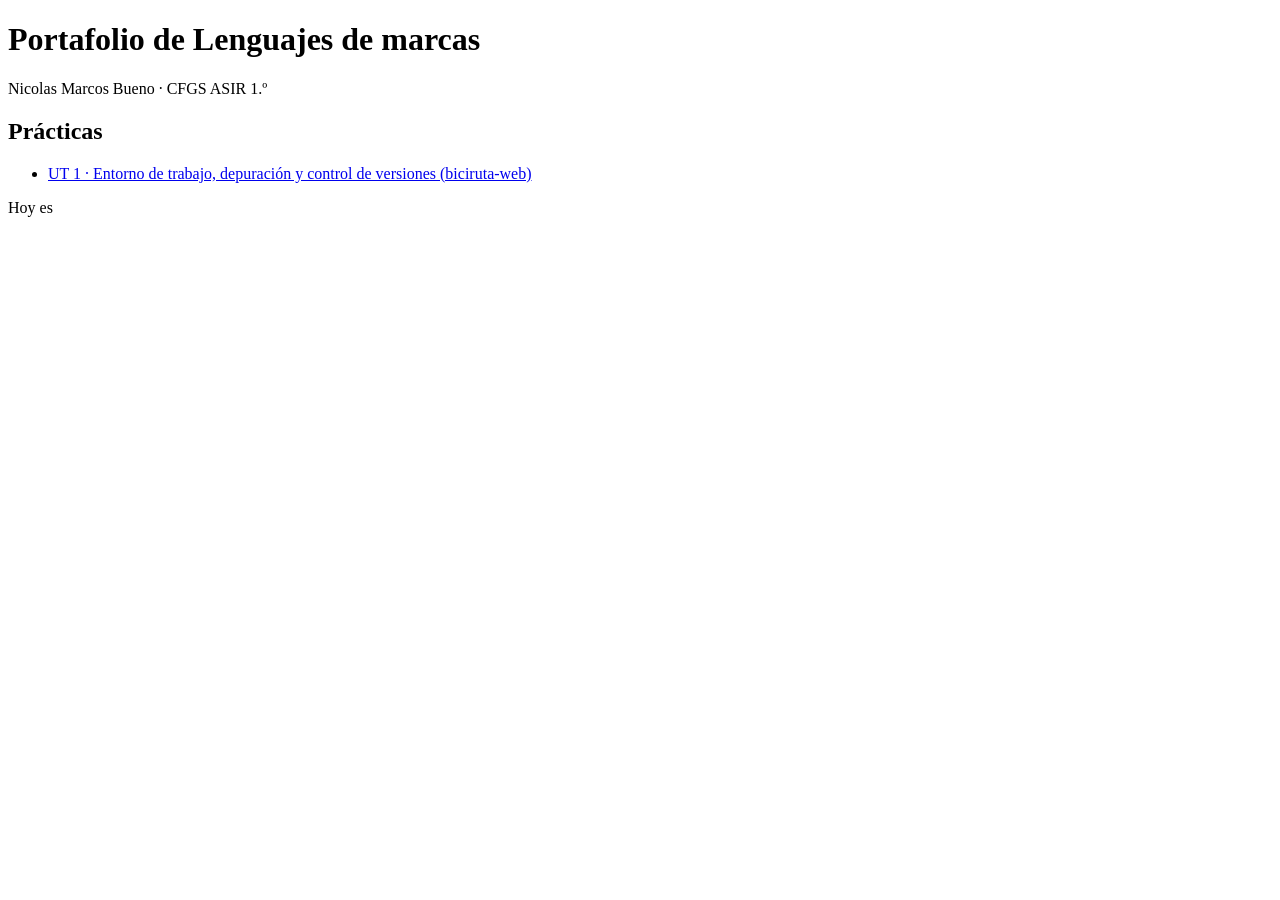
==== index.html @ 5e3fb174 "Añade la página de inicio del portafolio" ====
<!DOCTYPE html>
<html lang="es">
<head>
<meta charset="UTF-8">
<meta name="viewport" content="width=device-width, initial-scale=1.0">
<title>Portafolio LM · Nicolas Marcos Bueno</title>
</head>
<body>
<header>
  <h1>Portafolio de Lenguajes de marcas</h1>
  <p>Nicolas Marcos Bueno · CFGS ASIR 1.º</p>
</header>
<main>
  <h2>Prácticas</h2>
  <ul>
    <li><a href="https://github.com/TU_USUARIO/biciruta-web">UT 1 · Entorno de trabajo, depuración y control de versiones (biciruta-web)</a></li>
  </ul>
</main>
<footer>
  <p>Hoy es <span id="fecha"></span></p>
</footer>
</body>
</html>
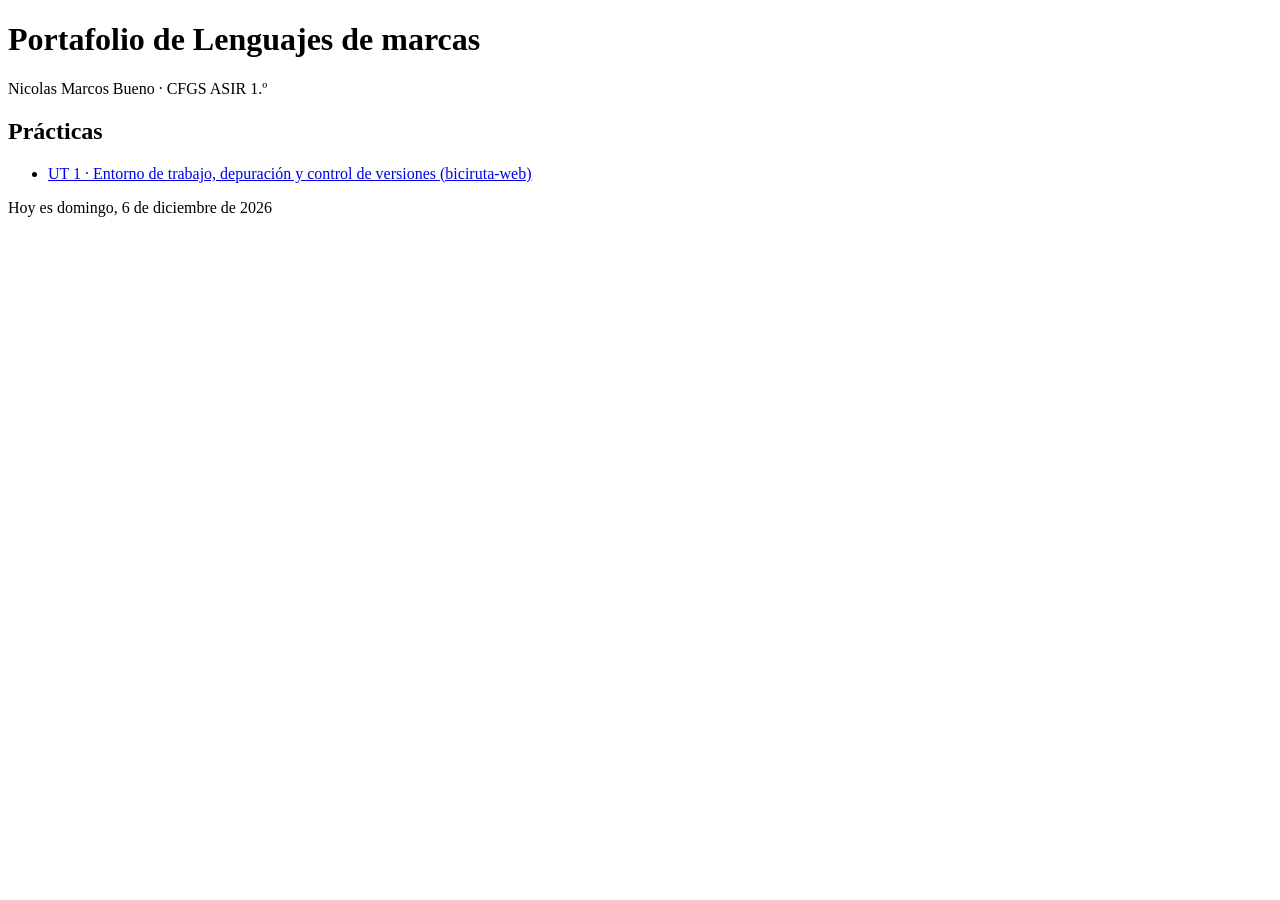
==== commit 17462e55: "Muestra la fecha de hoy con js/app.js" ====
--- a/index.html
+++ b/index.html
@@ -3,6 +3,7 @@
 <head>
 <meta charset="UTF-8">
 <meta name="viewport" content="width=device-width, initial-scale=1.0">
+<link rel="stylesheet" href="css/estilos.css">
 <title>Portafolio LM · Nicolas Marcos Bueno</title>
 </head>
 <body>
@@ -19,5 +20,6 @@
 <footer>
   <p>Hoy es <span id="fecha"></span></p>
 </footer>
+<script src="js/app.js"></script>
 </body>
 </html>
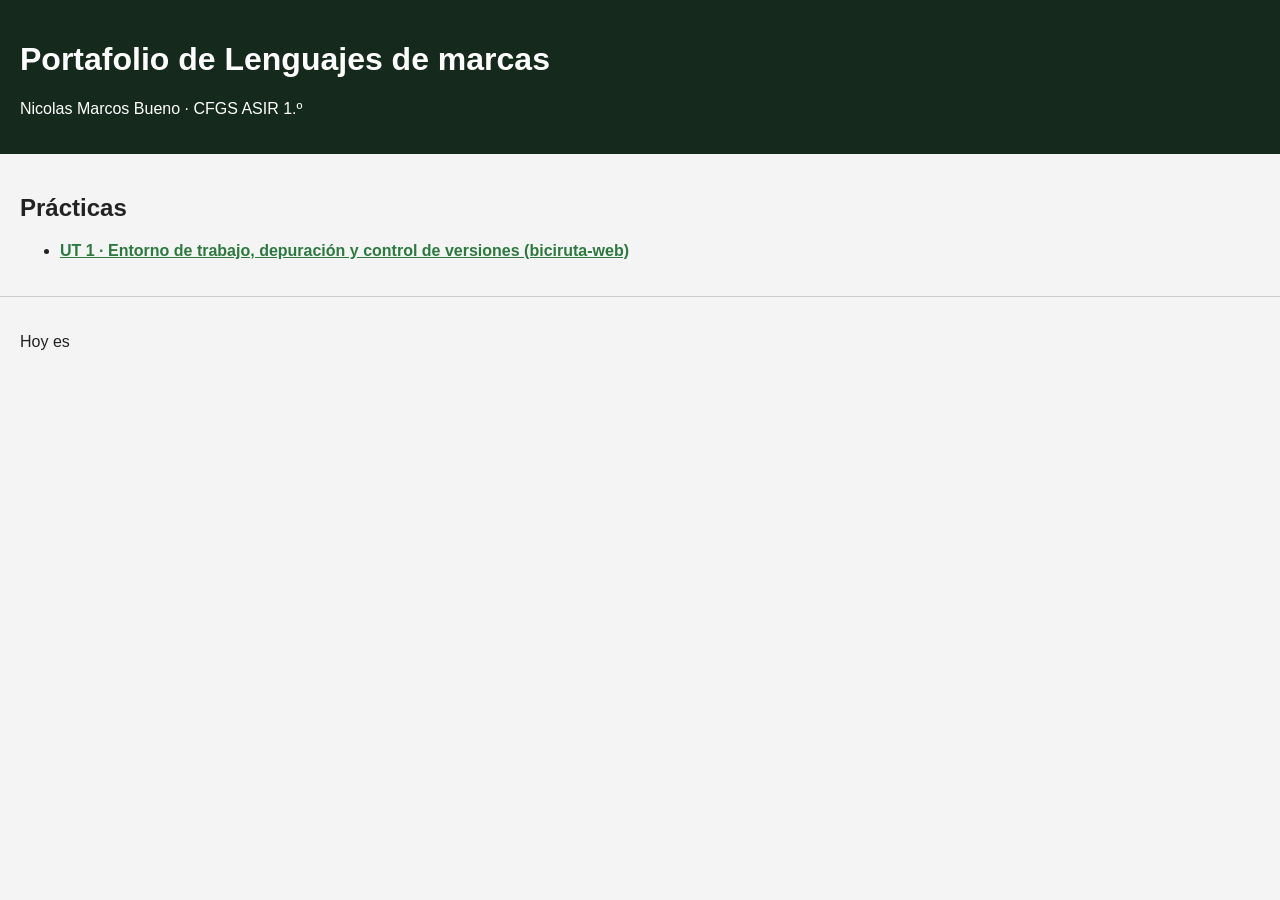
==== commit 3c1d06c8: "Añade los estilos en css/estilos.css" ====
--- a/index.html
+++ b/index.html
@@ -20,6 +20,5 @@
 <footer>
   <p>Hoy es <span id="fecha"></span></p>
 </footer>
-<script src="js/app.js"></script>
 </body>
 </html>
--- a/css/estilos.css
+++ b/css/estilos.css
@@ -0,0 +1,5 @@
+body { font-family: Arial, sans-serif; margin: 0; background: #f4f4f4; color: #222222; }
+header { background: #152A1D; color: white; padding: 20px; }
+main { padding: 20px; }
+a { color: #2C7A3F; font-weight: bold; }
+footer { padding: 20px; border-top: 1px solid #cccccc; }
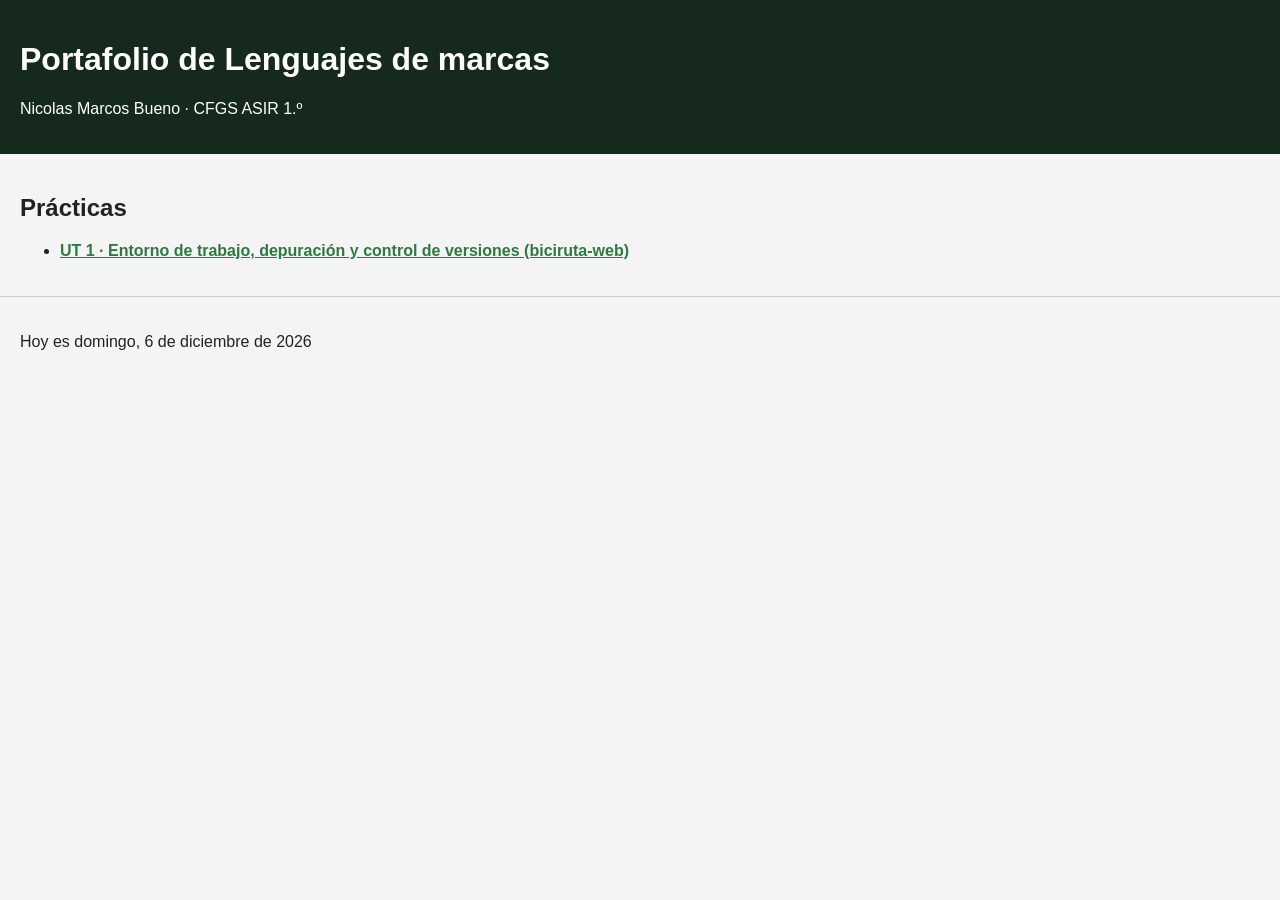
==== commit e8838c23: "Añade favicon para evitar el error 404 de favicon.ico en la consola" ====
--- a/index.html
+++ b/index.html
@@ -3,6 +3,7 @@
 <head>
 <meta charset="UTF-8">
 <meta name="viewport" content="width=device-width, initial-scale=1.0">
+<link rel="icon" href="img/favicon.svg" type="image/svg+xml">
 <link rel="stylesheet" href="css/estilos.css">
 <title>Portafolio LM · Nicolas Marcos Bueno</title>
 </head>
@@ -20,5 +21,6 @@
 <footer>
   <p>Hoy es <span id="fecha"></span></p>
 </footer>
+<script src="js/app.js"></script>
 </body>
 </html>
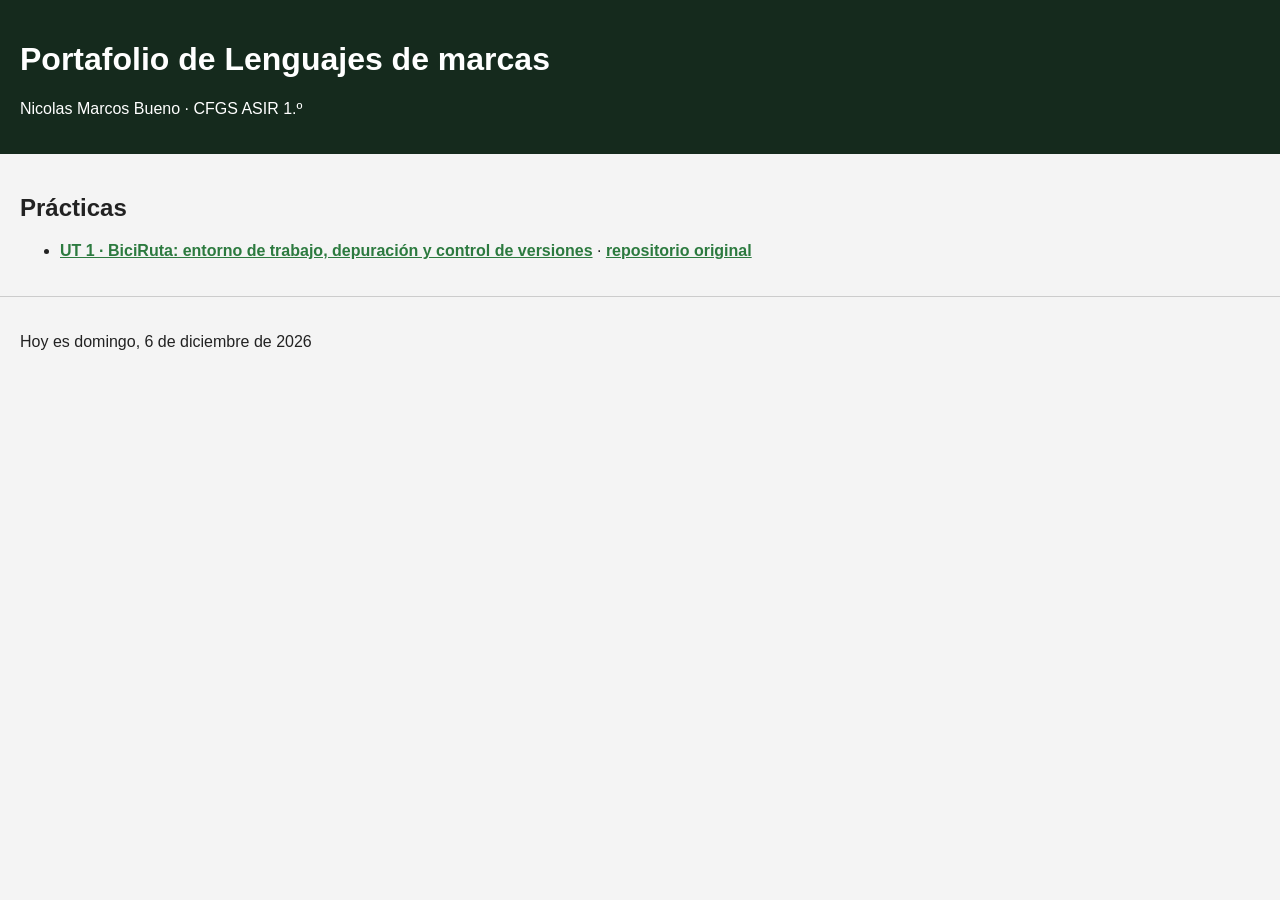
==== commit 860ee7ec: "Enlaza la práctica biciruta-web desde la página de inicio y el README" ====
--- a/index.html
+++ b/index.html
@@ -15,7 +15,7 @@
 <main>
   <h2>Prácticas</h2>
   <ul>
-    <li><a href="https://github.com/TU_USUARIO/biciruta-web">UT 1 · Entorno de trabajo, depuración y control de versiones (biciruta-web)</a></li>
+    <li><a href="biciruta-web/index.html">UT 1 · BiciRuta: entorno de trabajo, depuración y control de versiones</a> · <a href="https://github.com/9nikiii/biciruta-web">repositorio original</a></li>
   </ul>
 </main>
 <footer>
